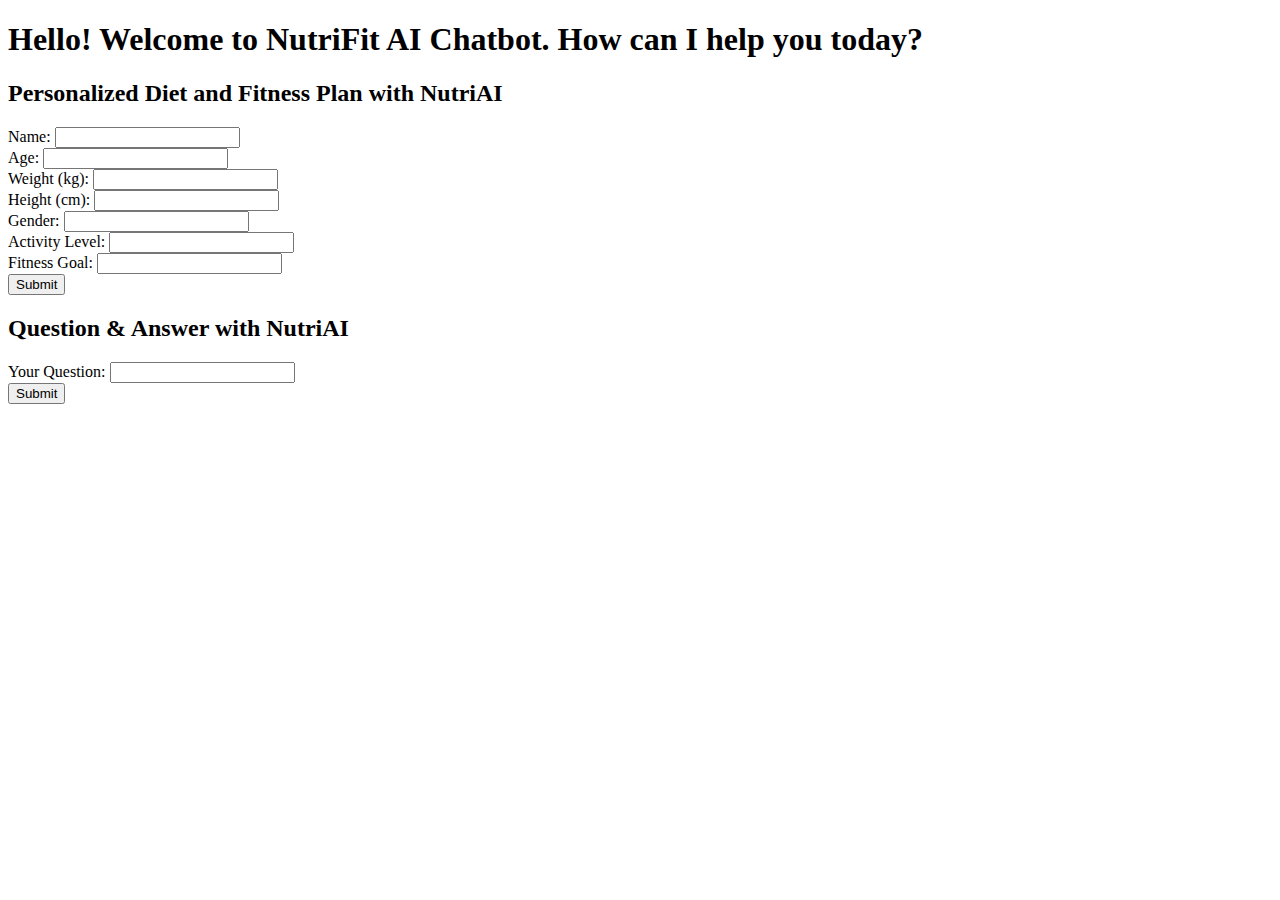
==== ChatBot Portfolio Project/for pull/cb v(0.1)/templates/index.html @ 687269b7 "for pull and integrate" ====
<!DOCTYPE html>
<html lang="en">
<head>
    <meta charset="UTF-8">
    <meta name="viewport" content="width=device-width, initial-scale=1.0">
    <title>NutriFit AI Chatbot</title>
</head>
<body>
    <h1>Hello! Welcome to NutriFit AI Chatbot. How can I help you today?</h1>
    <form action="/personalized_plan" method="post">
        <h2>Personalized Diet and Fitness Plan with NutriAI</h2>
        <label for="name">Name:</label>
        <input type="text" id="name" name="name" required><br>
        <label for="age">Age:</label>
        <input type="number" id="age" name="age" required><br>
        <label for="weight">Weight (kg):</label>
        <input type="number" id="weight" name="weight" required><br>
        <label for="height">Height (cm):</label>
        <input type="number" id="height" name="height" required><br>
        <label for="gender">Gender:</label>
        <input type="text" id="gender" name="gender" required><br>
        <label for="activity_level">Activity Level:</label>
        <input type="text" id="activity_level" name="activity_level" required><br>
        <label for="goal">Fitness Goal:</label>
        <input type="text" id="goal" name="goal" required><br>
        <button type="submit">Submit</button>
    </form>

    <form action="/question_answer" method="post">
        <h2>Question & Answer with NutriAI</h2>
        <label for="question">Your Question:</label>
        <input type="text" id="question" name="question" required><br>
        <button type="submit">Submit</button>
    </form>
</body>
</html>
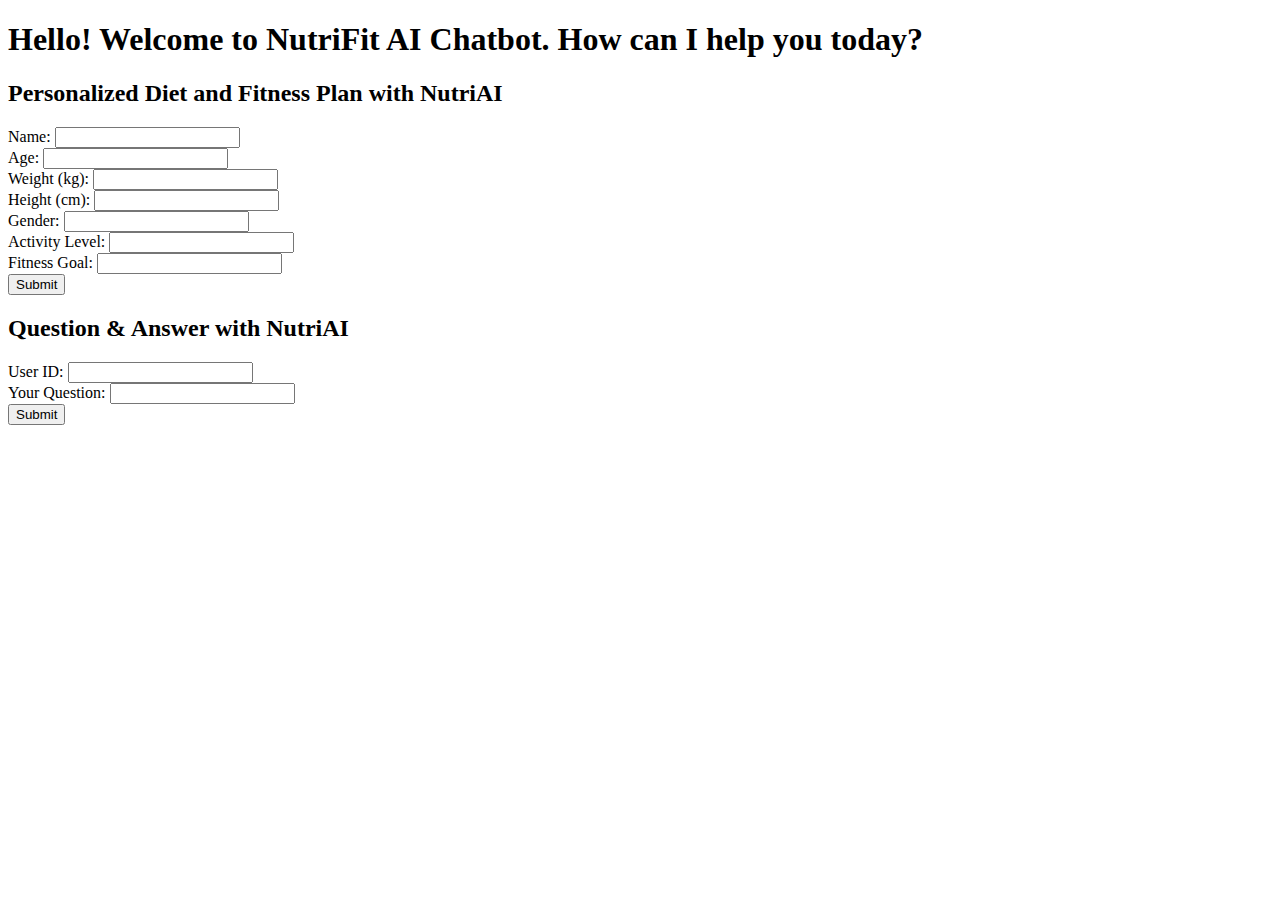
==== commit 780a20db: "Update index.html" ====
--- a/ChatBot Portfolio Project/for pull/cb v(0.1)/templates/index.html
+++ b/ChatBot Portfolio Project/for pull/cb v(0.1)/templates/index.html
@@ -4,10 +4,52 @@
     <meta charset="UTF-8">
     <meta name="viewport" content="width=device-width, initial-scale=1.0">
     <title>NutriFit AI Chatbot</title>
+    <script>
+        async function sendPersonalizedPlan(event) {
+            event.preventDefault();
+            
+            const formData = new FormData(event.target);
+            const jsonData = Object.fromEntries(formData.entries());
+
+            try {
+                const response = await fetch('/personalized_plan', {
+                    method: 'POST',
+                    headers: { 'Content-Type': 'application/json' },
+                    body: JSON.stringify(jsonData)
+                });
+
+                const result = await response.json();
+                alert('Response: ' + JSON.stringify(result));
+            } catch (error) {
+                alert('Error: ' + error.message);
+            }
+        }
+
+        async function sendQuestionAnswer(event) {
+            event.preventDefault();
+            
+            const formData = new FormData(event.target);
+            const jsonData = Object.fromEntries(formData.entries());
+
+            try {
+                const response = await fetch('/question_answer', {
+                    method: 'POST',
+                    headers: { 'Content-Type': 'application/json' },
+                    body: JSON.stringify(jsonData)
+                });
+
+                const result = await response.json();
+                alert('Response: ' + JSON.stringify(result));
+            } catch (error) {
+                alert('Error: ' + error.message);
+            }
+        }
+    </script>
 </head>
 <body>
     <h1>Hello! Welcome to NutriFit AI Chatbot. How can I help you today?</h1>
-    <form action="/personalized_plan" method="post">
+
+    <form id="personalized-plan-form" onsubmit="sendPersonalizedPlan(event)">
         <h2>Personalized Diet and Fitness Plan with NutriAI</h2>
         <label for="name">Name:</label>
         <input type="text" id="name" name="name" required><br>
@@ -26,11 +68,13 @@
         <button type="submit">Submit</button>
     </form>
 
-    <form action="/question_answer" method="post">
+    <form id="question-answer-form" onsubmit="sendQuestionAnswer(event)">
         <h2>Question & Answer with NutriAI</h2>
+        <label for="user_id">User ID:</label>
+        <input type="text" id="user_id" name="user_id" required><br>
         <label for="question">Your Question:</label>
         <input type="text" id="question" name="question" required><br>
         <button type="submit">Submit</button>
     </form>
 </body>
-</html>+</html>
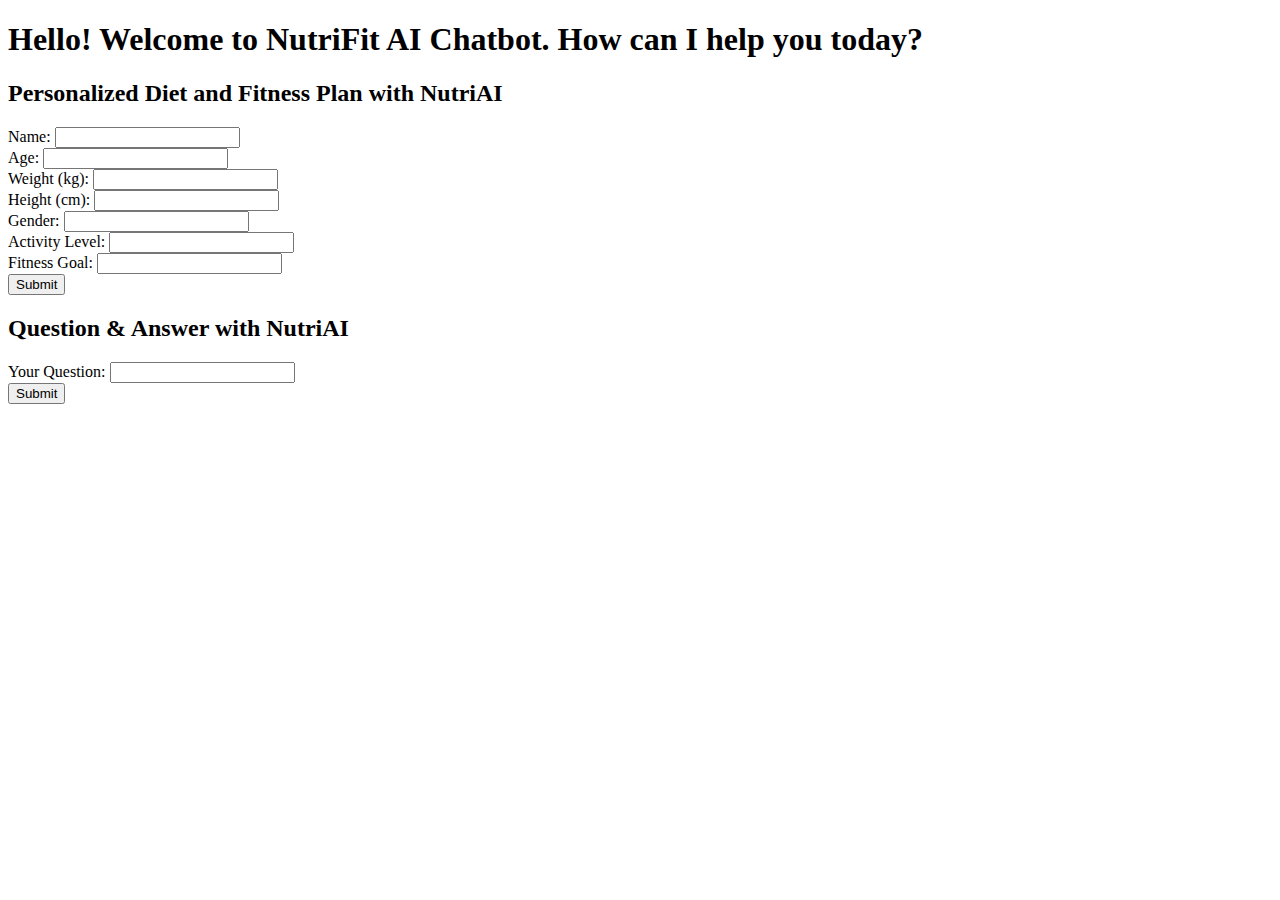
==== commit 2f7ff23a: "commiting of all updates" ====
--- a/ChatBot Portfolio Project/for pull/cb v(0.1)/templates/index.html
+++ b/ChatBot Portfolio Project/for pull/cb v(0.1)/templates/index.html
@@ -4,52 +4,10 @@
     <meta charset="UTF-8">
     <meta name="viewport" content="width=device-width, initial-scale=1.0">
     <title>NutriFit AI Chatbot</title>
-    <script>
-        async function sendPersonalizedPlan(event) {
-            event.preventDefault();
-            
-            const formData = new FormData(event.target);
-            const jsonData = Object.fromEntries(formData.entries());
-
-            try {
-                const response = await fetch('/personalized_plan', {
-                    method: 'POST',
-                    headers: { 'Content-Type': 'application/json' },
-                    body: JSON.stringify(jsonData)
-                });
-
-                const result = await response.json();
-                alert('Response: ' + JSON.stringify(result));
-            } catch (error) {
-                alert('Error: ' + error.message);
-            }
-        }
-
-        async function sendQuestionAnswer(event) {
-            event.preventDefault();
-            
-            const formData = new FormData(event.target);
-            const jsonData = Object.fromEntries(formData.entries());
-
-            try {
-                const response = await fetch('/question_answer', {
-                    method: 'POST',
-                    headers: { 'Content-Type': 'application/json' },
-                    body: JSON.stringify(jsonData)
-                });
-
-                const result = await response.json();
-                alert('Response: ' + JSON.stringify(result));
-            } catch (error) {
-                alert('Error: ' + error.message);
-            }
-        }
-    </script>
 </head>
 <body>
     <h1>Hello! Welcome to NutriFit AI Chatbot. How can I help you today?</h1>
-
-    <form id="personalized-plan-form" onsubmit="sendPersonalizedPlan(event)">
+    <form action="/personalized_plan" method="post">
         <h2>Personalized Diet and Fitness Plan with NutriAI</h2>
         <label for="name">Name:</label>
         <input type="text" id="name" name="name" required><br>
@@ -68,13 +26,11 @@
         <button type="submit">Submit</button>
     </form>
 
-    <form id="question-answer-form" onsubmit="sendQuestionAnswer(event)">
+    <form action="/question_answer" method="post">
         <h2>Question & Answer with NutriAI</h2>
-        <label for="user_id">User ID:</label>
-        <input type="text" id="user_id" name="user_id" required><br>
         <label for="question">Your Question:</label>
         <input type="text" id="question" name="question" required><br>
         <button type="submit">Submit</button>
     </form>
 </body>
-</html>
+</html>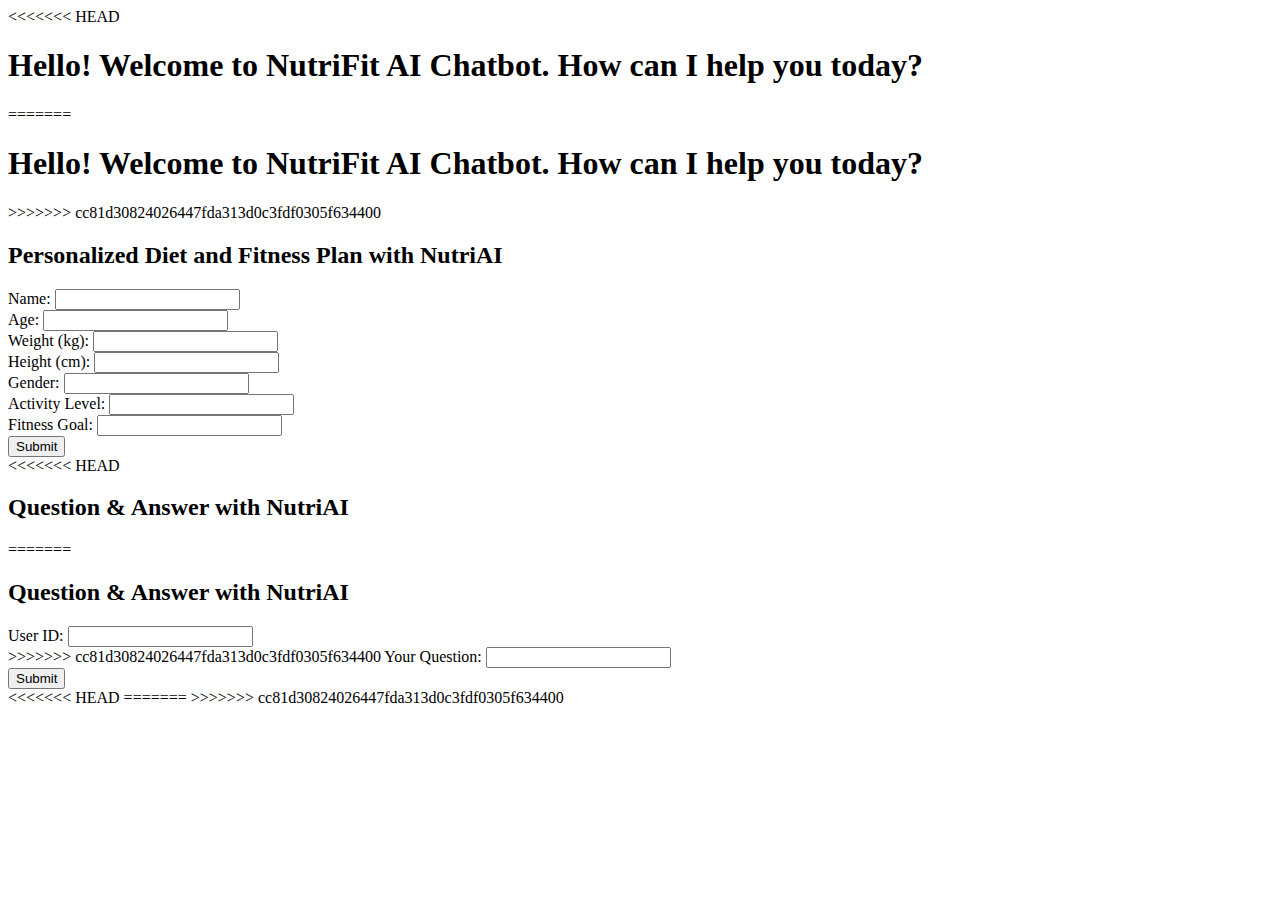
==== commit d68a000c: "Merge branch 'main' of https://github.com/whorvn/NutriFit" ====
--- a/ChatBot Portfolio Project/for pull/cb v(0.1)/templates/index.html
+++ b/ChatBot Portfolio Project/for pull/cb v(0.1)/templates/index.html
@@ -4,10 +4,75 @@
     <meta charset="UTF-8">
     <meta name="viewport" content="width=device-width, initial-scale=1.0">
     <title>NutriFit AI Chatbot</title>
+<<<<<<< HEAD
 </head>
 <body>
     <h1>Hello! Welcome to NutriFit AI Chatbot. How can I help you today?</h1>
     <form action="/personalized_plan" method="post">
+=======
+    <script>
+        // Function for handling form submission for personalized plan
+        async function sendPersonalizedPlan(event) {
+            event.preventDefault(); // Prevent default form submission behavior
+            console.log('Submitting Personalized Plan Form...');
+            
+            const formData = new FormData(event.target);
+            const jsonData = Object.fromEntries(formData.entries());
+
+            try {
+                const response = await fetch('/personalized_plan', {
+                    method: 'POST',
+                    headers: { 'Content-Type': 'application/json' },
+                    body: JSON.stringify(jsonData)
+                });
+
+                if (!response.ok) {
+                    throw new Error('Failed to fetch. Server responded with status: ' + response.status);
+                }
+
+                const result = await response.json();
+                console.log('Response:', result);
+                alert('Personalized Plan Response: ' + JSON.stringify(result));
+            } catch (error) {
+                console.error('Error submitting Personalized Plan:', error);
+                alert('Error: ' + error.message);
+            }
+        }
+
+        // Function for handling form submission for question-answer
+        async function sendQuestionAnswer(event) {
+            event.preventDefault(); // Prevent default form submission behavior
+            console.log('Submitting Question Answer Form...');
+            
+            const formData = new FormData(event.target);
+            const jsonData = Object.fromEntries(formData.entries());
+
+            try {
+                const response = await fetch('/question_answer', {
+                    method: 'POST',
+                    headers: { 'Content-Type': 'application/json' },
+                    body: JSON.stringify(jsonData)
+                });
+
+                if (!response.ok) {
+                    throw new Error('Failed to fetch. Server responded with status: ' + response.status);
+                }
+
+                const result = await response.json();
+                console.log('Response:', result);
+                alert('Question Answer Response: ' + JSON.stringify(result));
+            } catch (error) {
+                console.error('Error submitting Question Answer:', error);
+                alert('Error: ' + error.message);
+            }
+        }
+    </script>
+</head>
+<body>
+    <h1>Hello! Welcome to NutriFit AI Chatbot. How can I help you today?</h1>
+
+    <form id="personalized-plan-form" onsubmit="sendPersonalizedPlan(event)">
+>>>>>>> cc81d30824026447fda313d0c3fdf0305f634400
         <h2>Personalized Diet and Fitness Plan with NutriAI</h2>
         <label for="name">Name:</label>
         <input type="text" id="name" name="name" required><br>
@@ -26,11 +91,22 @@
         <button type="submit">Submit</button>
     </form>
 
+<<<<<<< HEAD
     <form action="/question_answer" method="post">
         <h2>Question & Answer with NutriAI</h2>
+=======
+    <form id="question-answer-form" onsubmit="sendQuestionAnswer(event)">
+        <h2>Question & Answer with NutriAI</h2>
+        <label for="user_id">User ID:</label>
+        <input type="text" id="user_id" name="user_id" required><br>
+>>>>>>> cc81d30824026447fda313d0c3fdf0305f634400
         <label for="question">Your Question:</label>
         <input type="text" id="question" name="question" required><br>
         <button type="submit">Submit</button>
     </form>
 </body>
-</html>+<<<<<<< HEAD
+</html>
+=======
+</html>
+>>>>>>> cc81d30824026447fda313d0c3fdf0305f634400
